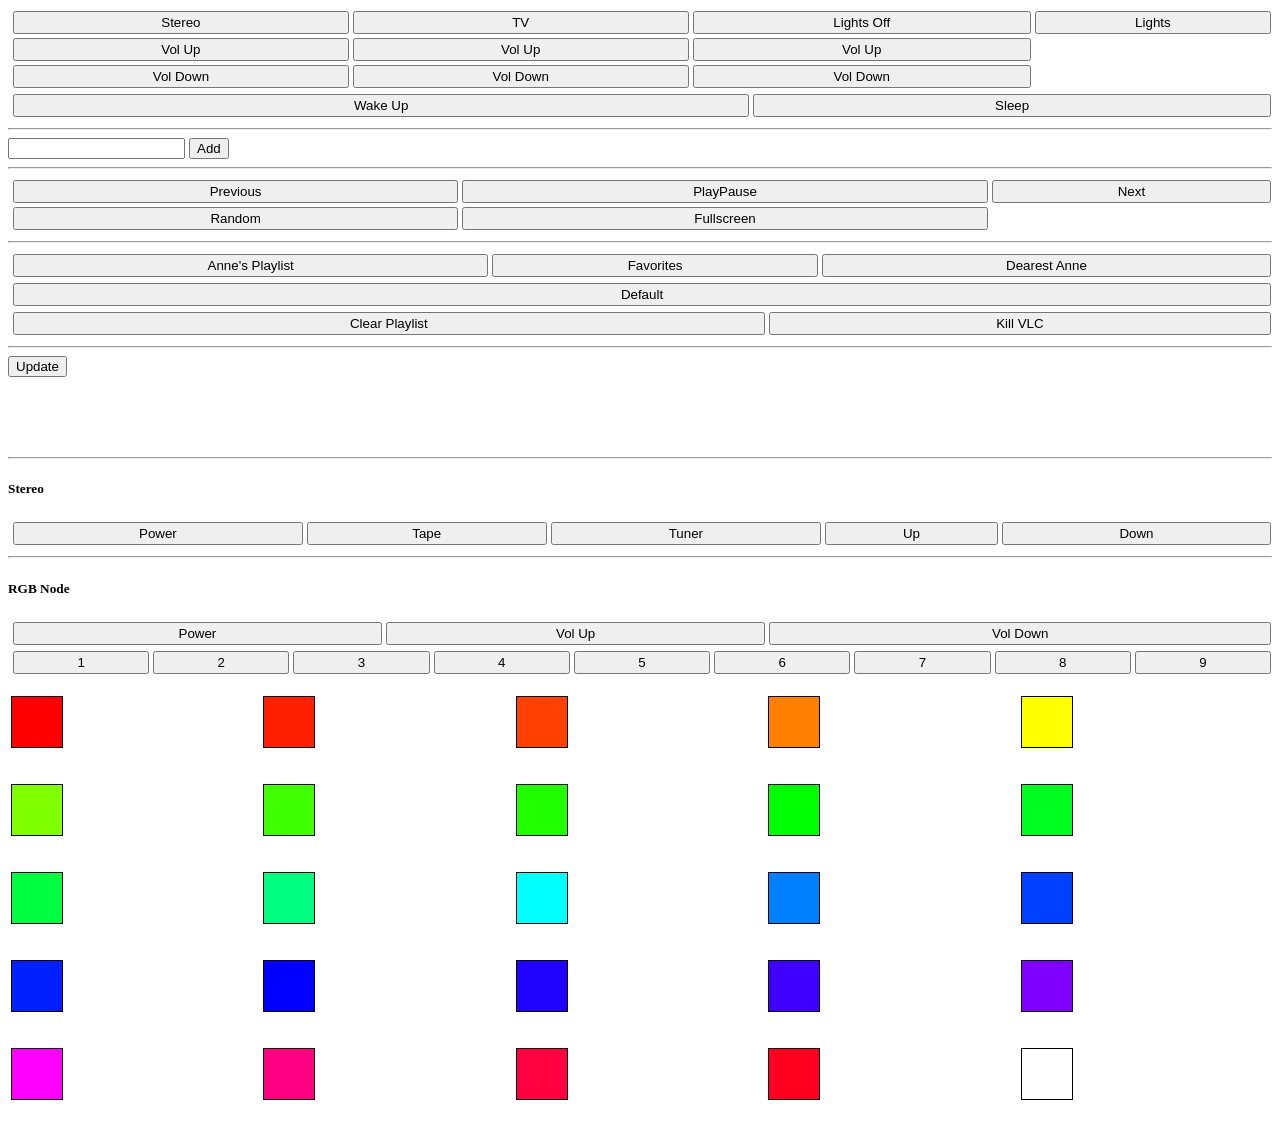
==== wwwdata/index.html @ d0945638 "Reorganized files, modified the config/init system, and added many features." ====
<!DOCTYPE html PUBLIC "-//W3C/DTD HTML 4.01//EN">
<html>
<head>
    <meta charset="utf-8" />
    <meta name="viewport" content="width=device-width, initial-scale=1, maximum-scale=1" />

    <link rel="stylesheet" type="text/css" href="style.css" />

    <script src="jquery.min.js" type="text/javascript"></script>
    <script src="common.js" type="text/javascript"></script>
</head>
<body>

<table>
    <tr>
	<td><button data-tag="stereo.power" class="button">Stereo</button></td>
	<td><button data-tag="tv.power" class="button">TV</button></td>
	<td><button data-tag="rgb.power 0" class="button">Lights Off</button></td>
	<td><button data-tag="rgb.power" class="button">Lights</button></td>
    </tr>
    <tr>
	<td><button data-tag="stereo.volup" class="button">Vol Up</button></td>
	<td><button data-tag="tv.volup" class="button">Vol Up</button></td>
	<td><button data-tag="rgb.key 258" class="button">Vol Up</button></td>
    </tr>
    <tr>
	<td><button data-tag="stereo.voldown" class="button">Vol Down</button></td>
	<td><button data-tag="tv.voldown" class="button">Vol Down</button></td>
	<td><button data-tag="rgb.key 278" class="button">Vol Down</button></td>
    </tr>
</table>

<table>
    <tr>
	<td><button data-tag="sys.wakeup" class="button">Wake Up</button></td>
	<td><button data-tag="sys.sleep" class="button">Sleep</button></td>
    </tr>
</table>

<hr>
<div class="row">
    <input id="playurl" data-tag="music.play" type="text" />
    <button class="sendtext" data-text="playurl">Add</button>
</div>
<hr>

<table>
    <tr>
	<td><button data-tag="music.previous" class="button">Previous</button></td>
	<td><button data-tag="music.toggle" class="button">PlayPause</button></td>
	<td><button data-tag="music.next" class="button">Next</button></td>
    </tr>
    <tr>
	<td><button data-tag="music.random" class="button">Random</button></td>
	<td><button data-tag="music.fullscreen" class="button">Fullscreen</button></td>
    </tr>
</table>

<hr>

<table>
    <tr>
	<td><button tag="music.load_playlist http://www.youtube.com/playlist?list=PL303Lldd6pIgDFgO9RWRXLnXiBcnAqJW4" class="button">Anne's Playlist</button></td>
	<td><button tag="music.load_playlist http://www.youtube.com/playlist?list=FL_VkJGWFV9ZEIv87E-0NM5w" class="button">Favorites</button></td>
	<td><button tag="music.load_playlist http://www.youtube.com/playlist?list=PLDY5kejDqaCcKT2lRKFBeY7cy6BrHKeN0" class="button">Dearest Anne</button></td>
    </tr>
</table>
<table>
    <tr>
	<td><button tag="music.load_playlist file:///C:/Users/trans/Downloads/Default.m3u" class="button">Default</button></td>
    </tr>
</table>
<table>
    <tr>
	<td><button tag="music.clear_playlist" class="button">Clear Playlist</button></td>
	<td><button tag="music.kill_instance" class="button">Kill VLC</button></td>
    </tr>
</table>

<hr>

<button id="getstatus">Update</button>
<div>
    <span id="status_song"></span><br/>
    <span id="status_volume"></span><br/>
    <span id="status_state"></span><br/>
    <span id="status_random"></span><br/>
</div>


<!-- <a id="previous" data-tag="music.previous" href="#" class="button">Previous</a>
<a id="playpause" data-tag="music.toggle" href="#" class="button">PlayPause</a>
<a id="next" data-tag="music.next" href="#" class="button">Next</a> -->

<hr>

<h5>Stereo</h5>
<table>
    <tr>
	<td><button data-tag="stereo.power" class="button">Power</button></td>
	<td><button data-tag="stereo.tape" class="button">Tape</button></td>
	<td><button data-tag="stereo.tuner" class="button">Tuner</button></td>
	<td><button data-tag="stereo.volup" class="button">Up</button></td>
	<td><button data-tag="stereo.voldown" class="button">Down</button></td>
    </tr>
</table>

<hr>


<h5>RGB Node<h5>
<div class="slider" data-tag="rgb.intensity" data-max="256"></div>
<table>
    <tr>
	<td><button data-tag="rgb.power" class="button">Power</button></td>
	<td><button data-tag="rgb.key 258" class="button">Vol Up</button></td>
	<td><button data-tag="rgb.key 278" class="button">Vol Down</button></td>
    </tr>
</table>

<table>
    <tr>
	<td><button data-tag="rgb.channel 1" class="button">1</button></td>
	<td><button data-tag="rgb.channel 2" class="button">2</button></td>
	<td><button data-tag="rgb.channel 3" class="button">3</button></td>
	<td><button data-tag="rgb.channel 4" class="button">4</button></td>
	<td><button data-tag="rgb.channel 5" class="button">5</button></td>
	<td><button data-tag="rgb.channel 6" class="button">6</button></td>
	<td><button data-tag="rgb.channel 7" class="button">7</button></td>
	<td><button data-tag="rgb.channel 8" class="button">8</button></td>
	<td><button data-tag="rgb.channel 9" class="button">9</button></td>
    </tr>
</table>

<table>
    <tr>
	<td><a class="button" href="#" data-tag="rgb.index 1"><div style="width:50px; height:50px; border: 1px solid #000; background: #ff0000;"></div></a></td>
	<td><a class="button" href="#" data-tag="rgb.index 2"><div style="width:50px; height:50px; border: 1px solid #000; background: #ff2000;"></div></a></td>
	<td><a class="button" href="#" data-tag="rgb.index 3"><div style="width:50px; height:50px; border: 1px solid #000; background: #ff4000;"></div></a></td>
	<td><a class="button" href="#" data-tag="rgb.index 4"><div style="width:50px; height:50px; border: 1px solid #000; background: #ff8000;"></div></a></td>
	<td><a class="button" href="#" data-tag="rgb.index 5"><div style="width:50px; height:50px; border: 1px solid #000; background: #ffff00;"></div></a></td>
    </tr>
    <tr>
	<td><a class="button" href="#" data-tag="rgb.index 6"><div style="width:50px; height:50px; border: 1px solid #000; background: #80ff00;"></div></a></td>
	<td><a class="button" href="#" data-tag="rgb.index 7"><div style="width:50px; height:50px; border: 1px solid #000; background: #40ff00;"></div></a></td>
	<td><a class="button" href="#" data-tag="rgb.index 8"><div style="width:50px; height:50px; border: 1px solid #000; background: #20ff00;"></div></a></td>
	<td><a class="button" href="#" data-tag="rgb.index 9"><div style="width:50px; height:50px; border: 1px solid #000; background: #00ff00;"></div></a></td>
	<td><a class="button" href="#" data-tag="rgb.index 10"><div style="width:50px; height:50px; border: 1px solid #000; background: #00ff20;"></div></a></td>
    </tr>
    <tr>
	<td><a class="button" href="#" data-tag="rgb.index 11"><div style="width:50px; height:50px; border: 1px solid #000; background: #00ff40;"></div></a></td>
	<td><a class="button" href="#" data-tag="rgb.index 12"><div style="width:50px; height:50px; border: 1px solid #000; background: #00ff80;"></div></a></td>
	<td><a class="button" href="#" data-tag="rgb.index 13"><div style="width:50px; height:50px; border: 1px solid #000; background: #00ffff;"></div></a></td>
	<td><a class="button" href="#" data-tag="rgb.index 14"><div style="width:50px; height:50px; border: 1px solid #000; background: #0080ff;"></div></a></td>
	<td><a class="button" href="#" data-tag="rgb.index 15"><div style="width:50px; height:50px; border: 1px solid #000; background: #0040ff;"></div></a></td>
    </tr>
    <tr>
	<td><a class="button" href="#" data-tag="rgb.index 16"><div style="width:50px; height:50px; border: 1px solid #000; background: #0020ff;"></div></a></td>
	<td><a class="button" href="#" data-tag="rgb.index 17"><div style="width:50px; height:50px; border: 1px solid #000; background: #0000ff;"></div></a></td>
	<td><a class="button" href="#" data-tag="rgb.index 18"><div style="width:50px; height:50px; border: 1px solid #000; background: #2000ff;"></div></a></td>
	<td><a class="button" href="#" data-tag="rgb.index 19"><div style="width:50px; height:50px; border: 1px solid #000; background: #4000ff;"></div></a></td>
	<td><a class="button" href="#" data-tag="rgb.index 20"><div style="width:50px; height:50px; border: 1px solid #000; background: #8000ff;"></div></a></td>
    </tr>
    <tr>
	<td><a class="button" href="#" data-tag="rgb.index 21"><div style="width:50px; height:50px; border: 1px solid #000; background: #ff00ff;"></div></a></td>
	<td><a class="button" href="#" data-tag="rgb.index 22"><div style="width:50px; height:50px; border: 1px solid #000; background: #ff0080;"></div></a></td>
	<td><a class="button" href="#" data-tag="rgb.index 23"><div style="width:50px; height:50px; border: 1px solid #000; background: #ff0040;"></div></a></td>
	<td><a class="button" href="#" data-tag="rgb.index 24"><div style="width:50px; height:50px; border: 1px solid #000; background: #ff0020;"></div></a></td>
	<td><a class="button" href="#" data-tag="rgb.index 25"><div style="width:50px; height:50px; border: 1px solid #000; background: #ffffff;"></div></a></td>
    </tr>
</table>

</body>
</html>
---- wwwdata/style.css ----
table {
    width: 100%;
}

td {
    /* width: 100%; */
    text-align: center;
}

.button {
    width: 100%;
    margin-left: 2px;
    margin-right: 2px;
    padding: 2px;
}
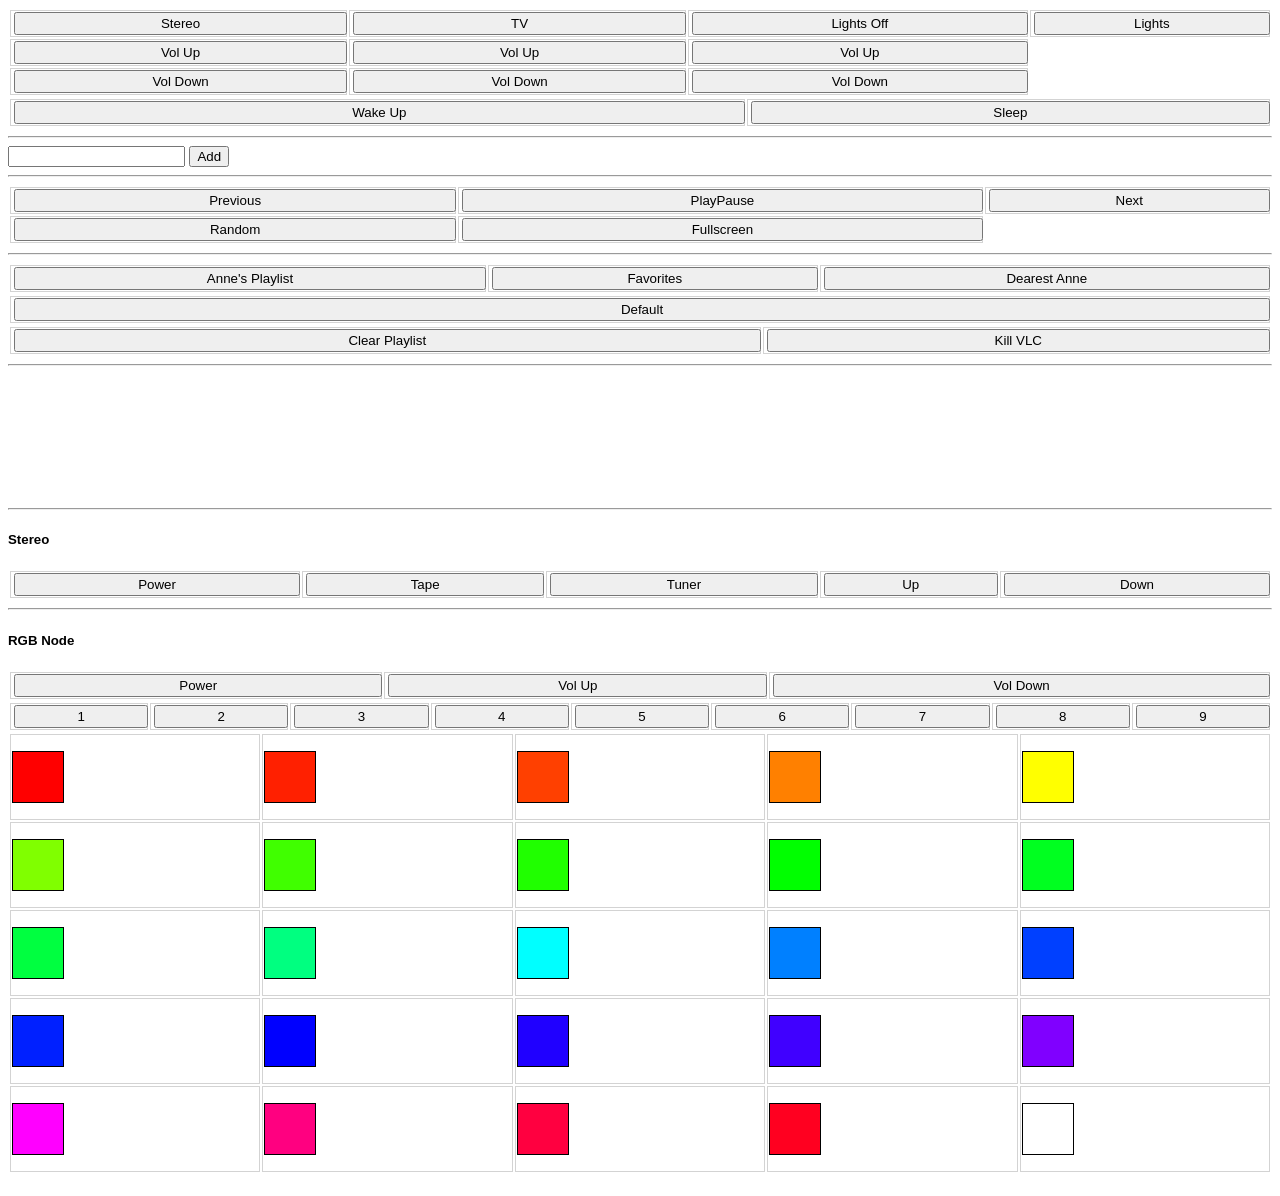
==== commit 612bebae: "Added medialib, and greatly improved httpserver and pyhtml" ====
--- a/wwwdata/index.html
+++ b/wwwdata/index.html
@@ -79,12 +79,14 @@
 
 <hr>
 
-<button id="getstatus">Update</button>
-<div>
-    <span id="status_song"></span><br/>
-    <span id="status_volume"></span><br/>
-    <span id="status_state"></span><br/>
-    <span id="status_random"></span><br/>
+<div class="update" data-path="/music/status" data-time="5000">
+    <span class="song"></span><br/>
+    <span class="volume"></span><br/>
+    <span class="state"></span><br/>
+    <span class="position"></span><br/>
+    <span class="loop"></span><br/>
+    <span class="random"></span><br/>
+    <span class="fullscreen"></span><br/>
 </div>
 
 
--- a/wwwdata/style.css
+++ b/wwwdata/style.css
@@ -1,17 +1,37 @@
+
+html {
+  font-family: sans-serif;
+  -webkit-text-size-adjust: 100%;
+  -moz-text-size-adjust: 100%;
+  -ms-text-size-adjust: 100%;
+}
+
+body {
+}
 
 table {
-    width: 100%;
+  width: 100%;
 }
 
 td {
-    /* width: 100%; */
-    text-align: center;
+  /* width: 100%; */
+  text-align: center;
 }
 
 .button {
-    width: 100%;
-    margin-left: 2px;
-    margin-right: 2px;
-    padding: 2px;
+  width: 100%;
+  margin-left: 2px;
+  margin-right: 2px;
+  padding: 2px;
 }
 
+.medialist table {
+	border-collapse: collapse;
+}
+.medialist th,td {
+  text-align: left;
+}
+.medialist table,th,td {
+  border: 1px solid lightgrey;
+}
+
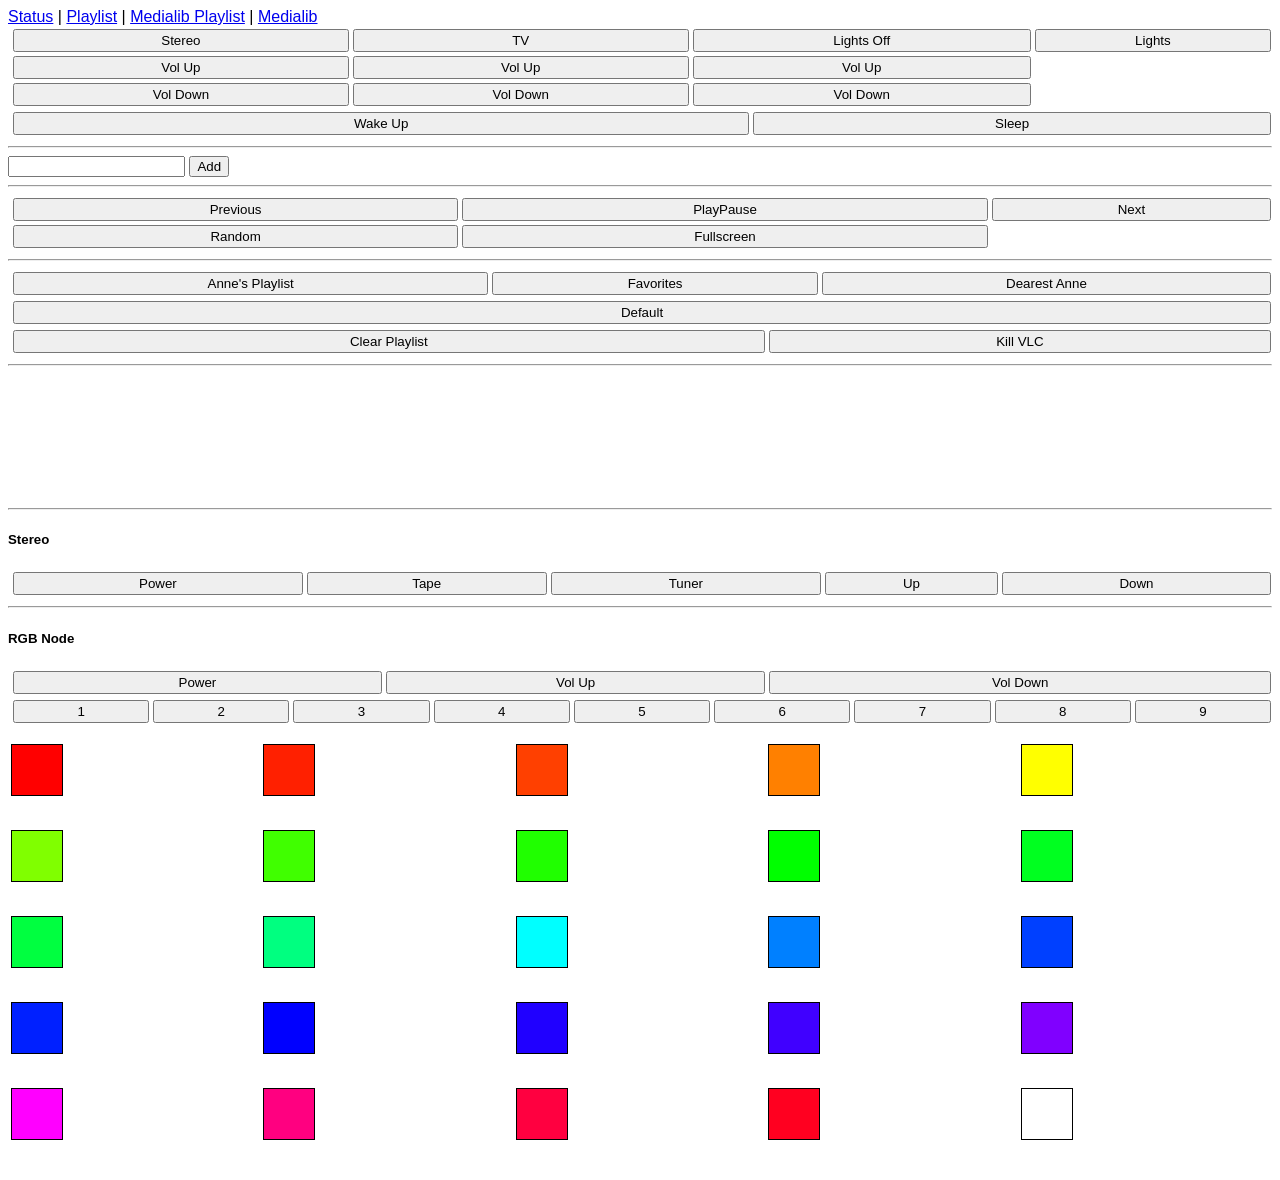
==== commit 0597b659: "Improvements to the web interface/medialib modules" ====
--- a/wwwdata/index.html
+++ b/wwwdata/index.html
@@ -10,6 +10,8 @@
     <script src="common.js" type="text/javascript"></script>
 </head>
 <body>
+
+<a href="index.html">Status</a> | <a href="playlist.html">Playlist</a> | <a href="medialib/playlist.html">Medialib Playlist</a> | <a href="medialib/add.html">Medialib</a>
 
 <table>
     <tr>
--- a/wwwdata/style.css
+++ b/wwwdata/style.css
@@ -28,10 +28,17 @@
 .medialist table {
 	border-collapse: collapse;
 }
-.medialist th,td {
+.medialist th,
+.medialist td {
   text-align: left;
 }
-.medialist table,th,td {
+.medialist table,
+.medialist th,
+.medialist td {
   border: 1px solid lightgrey;
 }
 
+.medialist a {
+    color: black;
+}
+
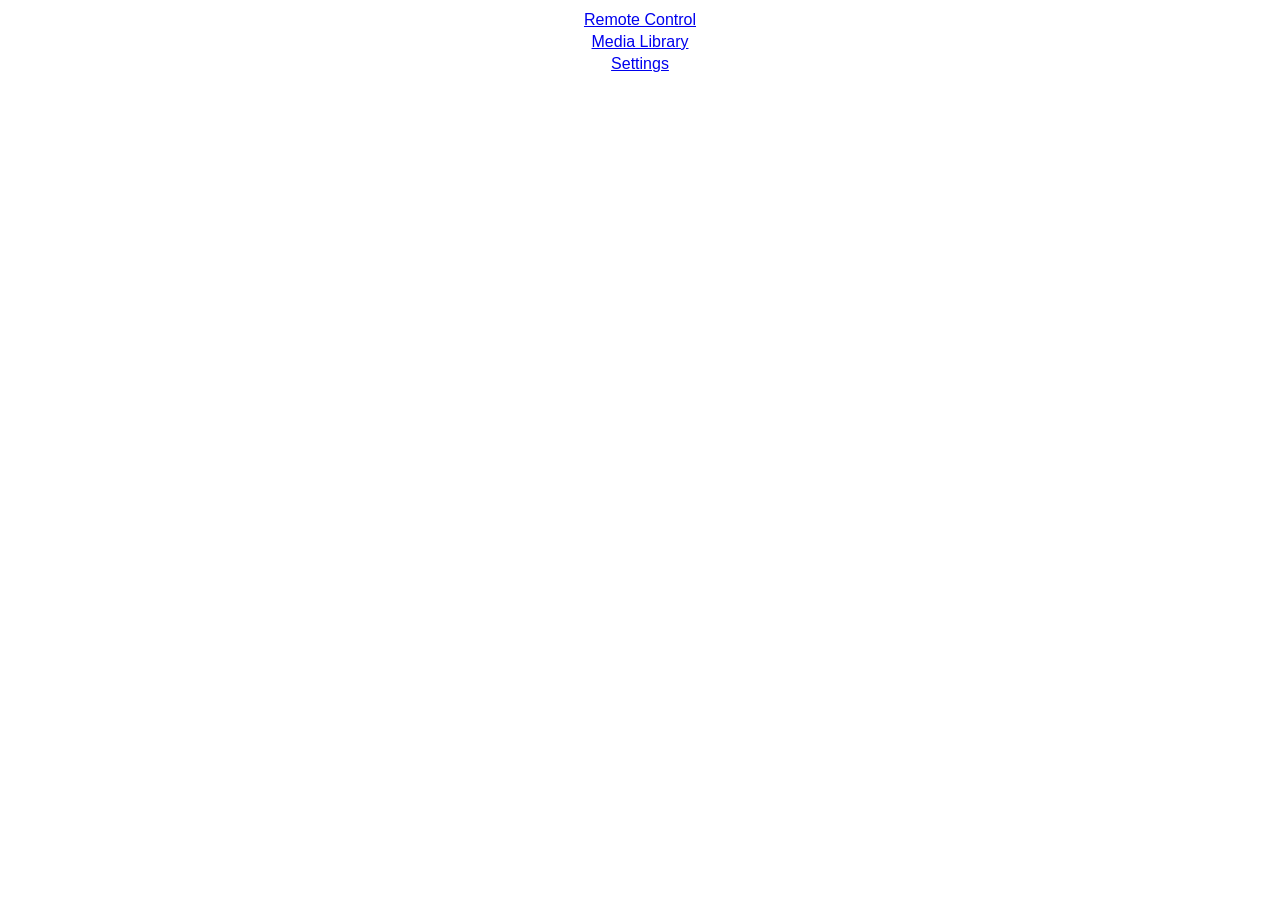
==== commit 73488d50: "Bugfixes and improvemnts, including changing music device to player" ====
--- a/wwwdata/index.html
+++ b/wwwdata/index.html
@@ -5,172 +5,18 @@
     <meta name="viewport" content="width=device-width, initial-scale=1, maximum-scale=1" />
 
     <link rel="stylesheet" type="text/css" href="style.css" />
-
-    <script src="jquery.min.js" type="text/javascript"></script>
-    <script src="common.js" type="text/javascript"></script>
 </head>
 <body>
 
-<a href="index.html">Status</a> | <a href="playlist.html">Playlist</a> | <a href="medialib/playlist.html">Medialib Playlist</a> | <a href="medialib/add.html">Medialib</a>
-
 <table>
     <tr>
-	<td><button data-tag="stereo.power" class="button">Stereo</button></td>
-	<td><button data-tag="tv.power" class="button">TV</button></td>
-	<td><button data-tag="rgb.power 0" class="button">Lights Off</button></td>
-	<td><button data-tag="rgb.power" class="button">Lights</button></td>
+	<td><a href="remote/">Remote Control</a></td>
     </tr>
     <tr>
-	<td><button data-tag="stereo.volup" class="button">Vol Up</button></td>
-	<td><button data-tag="tv.volup" class="button">Vol Up</button></td>
-	<td><button data-tag="rgb.key 258" class="button">Vol Up</button></td>
+	<td><a href="medialib/add.html">Media Library</a></td>
     </tr>
     <tr>
-	<td><button data-tag="stereo.voldown" class="button">Vol Down</button></td>
-	<td><button data-tag="tv.voldown" class="button">Vol Down</button></td>
-	<td><button data-tag="rgb.key 278" class="button">Vol Down</button></td>
-    </tr>
-</table>
-
-<table>
-    <tr>
-	<td><button data-tag="sys.wakeup" class="button">Wake Up</button></td>
-	<td><button data-tag="sys.sleep" class="button">Sleep</button></td>
-    </tr>
-</table>
-
-<hr>
-<div class="row">
-    <input id="playurl" data-tag="music.play" type="text" />
-    <button class="sendtext" data-text="playurl">Add</button>
-</div>
-<hr>
-
-<table>
-    <tr>
-	<td><button data-tag="music.previous" class="button">Previous</button></td>
-	<td><button data-tag="music.toggle" class="button">PlayPause</button></td>
-	<td><button data-tag="music.next" class="button">Next</button></td>
-    </tr>
-    <tr>
-	<td><button data-tag="music.random" class="button">Random</button></td>
-	<td><button data-tag="music.fullscreen" class="button">Fullscreen</button></td>
-    </tr>
-</table>
-
-<hr>
-
-<table>
-    <tr>
-	<td><button tag="music.load_playlist http://www.youtube.com/playlist?list=PL303Lldd6pIgDFgO9RWRXLnXiBcnAqJW4" class="button">Anne's Playlist</button></td>
-	<td><button tag="music.load_playlist http://www.youtube.com/playlist?list=FL_VkJGWFV9ZEIv87E-0NM5w" class="button">Favorites</button></td>
-	<td><button tag="music.load_playlist http://www.youtube.com/playlist?list=PLDY5kejDqaCcKT2lRKFBeY7cy6BrHKeN0" class="button">Dearest Anne</button></td>
-    </tr>
-</table>
-<table>
-    <tr>
-	<td><button tag="music.load_playlist file:///C:/Users/trans/Downloads/Default.m3u" class="button">Default</button></td>
-    </tr>
-</table>
-<table>
-    <tr>
-	<td><button tag="music.clear_playlist" class="button">Clear Playlist</button></td>
-	<td><button tag="music.kill_instance" class="button">Kill VLC</button></td>
-    </tr>
-</table>
-
-<hr>
-
-<div class="update" data-path="/music/status" data-time="5000">
-    <span class="song"></span><br/>
-    <span class="volume"></span><br/>
-    <span class="state"></span><br/>
-    <span class="position"></span><br/>
-    <span class="loop"></span><br/>
-    <span class="random"></span><br/>
-    <span class="fullscreen"></span><br/>
-</div>
-
-
-<!-- <a id="previous" data-tag="music.previous" href="#" class="button">Previous</a>
-<a id="playpause" data-tag="music.toggle" href="#" class="button">PlayPause</a>
-<a id="next" data-tag="music.next" href="#" class="button">Next</a> -->
-
-<hr>
-
-<h5>Stereo</h5>
-<table>
-    <tr>
-	<td><button data-tag="stereo.power" class="button">Power</button></td>
-	<td><button data-tag="stereo.tape" class="button">Tape</button></td>
-	<td><button data-tag="stereo.tuner" class="button">Tuner</button></td>
-	<td><button data-tag="stereo.volup" class="button">Up</button></td>
-	<td><button data-tag="stereo.voldown" class="button">Down</button></td>
-    </tr>
-</table>
-
-<hr>
-
-
-<h5>RGB Node<h5>
-<div class="slider" data-tag="rgb.intensity" data-max="256"></div>
-<table>
-    <tr>
-	<td><button data-tag="rgb.power" class="button">Power</button></td>
-	<td><button data-tag="rgb.key 258" class="button">Vol Up</button></td>
-	<td><button data-tag="rgb.key 278" class="button">Vol Down</button></td>
-    </tr>
-</table>
-
-<table>
-    <tr>
-	<td><button data-tag="rgb.channel 1" class="button">1</button></td>
-	<td><button data-tag="rgb.channel 2" class="button">2</button></td>
-	<td><button data-tag="rgb.channel 3" class="button">3</button></td>
-	<td><button data-tag="rgb.channel 4" class="button">4</button></td>
-	<td><button data-tag="rgb.channel 5" class="button">5</button></td>
-	<td><button data-tag="rgb.channel 6" class="button">6</button></td>
-	<td><button data-tag="rgb.channel 7" class="button">7</button></td>
-	<td><button data-tag="rgb.channel 8" class="button">8</button></td>
-	<td><button data-tag="rgb.channel 9" class="button">9</button></td>
-    </tr>
-</table>
-
-<table>
-    <tr>
-	<td><a class="button" href="#" data-tag="rgb.index 1"><div style="width:50px; height:50px; border: 1px solid #000; background: #ff0000;"></div></a></td>
-	<td><a class="button" href="#" data-tag="rgb.index 2"><div style="width:50px; height:50px; border: 1px solid #000; background: #ff2000;"></div></a></td>
-	<td><a class="button" href="#" data-tag="rgb.index 3"><div style="width:50px; height:50px; border: 1px solid #000; background: #ff4000;"></div></a></td>
-	<td><a class="button" href="#" data-tag="rgb.index 4"><div style="width:50px; height:50px; border: 1px solid #000; background: #ff8000;"></div></a></td>
-	<td><a class="button" href="#" data-tag="rgb.index 5"><div style="width:50px; height:50px; border: 1px solid #000; background: #ffff00;"></div></a></td>
-    </tr>
-    <tr>
-	<td><a class="button" href="#" data-tag="rgb.index 6"><div style="width:50px; height:50px; border: 1px solid #000; background: #80ff00;"></div></a></td>
-	<td><a class="button" href="#" data-tag="rgb.index 7"><div style="width:50px; height:50px; border: 1px solid #000; background: #40ff00;"></div></a></td>
-	<td><a class="button" href="#" data-tag="rgb.index 8"><div style="width:50px; height:50px; border: 1px solid #000; background: #20ff00;"></div></a></td>
-	<td><a class="button" href="#" data-tag="rgb.index 9"><div style="width:50px; height:50px; border: 1px solid #000; background: #00ff00;"></div></a></td>
-	<td><a class="button" href="#" data-tag="rgb.index 10"><div style="width:50px; height:50px; border: 1px solid #000; background: #00ff20;"></div></a></td>
-    </tr>
-    <tr>
-	<td><a class="button" href="#" data-tag="rgb.index 11"><div style="width:50px; height:50px; border: 1px solid #000; background: #00ff40;"></div></a></td>
-	<td><a class="button" href="#" data-tag="rgb.index 12"><div style="width:50px; height:50px; border: 1px solid #000; background: #00ff80;"></div></a></td>
-	<td><a class="button" href="#" data-tag="rgb.index 13"><div style="width:50px; height:50px; border: 1px solid #000; background: #00ffff;"></div></a></td>
-	<td><a class="button" href="#" data-tag="rgb.index 14"><div style="width:50px; height:50px; border: 1px solid #000; background: #0080ff;"></div></a></td>
-	<td><a class="button" href="#" data-tag="rgb.index 15"><div style="width:50px; height:50px; border: 1px solid #000; background: #0040ff;"></div></a></td>
-    </tr>
-    <tr>
-	<td><a class="button" href="#" data-tag="rgb.index 16"><div style="width:50px; height:50px; border: 1px solid #000; background: #0020ff;"></div></a></td>
-	<td><a class="button" href="#" data-tag="rgb.index 17"><div style="width:50px; height:50px; border: 1px solid #000; background: #0000ff;"></div></a></td>
-	<td><a class="button" href="#" data-tag="rgb.index 18"><div style="width:50px; height:50px; border: 1px solid #000; background: #2000ff;"></div></a></td>
-	<td><a class="button" href="#" data-tag="rgb.index 19"><div style="width:50px; height:50px; border: 1px solid #000; background: #4000ff;"></div></a></td>
-	<td><a class="button" href="#" data-tag="rgb.index 20"><div style="width:50px; height:50px; border: 1px solid #000; background: #8000ff;"></div></a></td>
-    </tr>
-    <tr>
-	<td><a class="button" href="#" data-tag="rgb.index 21"><div style="width:50px; height:50px; border: 1px solid #000; background: #ff00ff;"></div></a></td>
-	<td><a class="button" href="#" data-tag="rgb.index 22"><div style="width:50px; height:50px; border: 1px solid #000; background: #ff0080;"></div></a></td>
-	<td><a class="button" href="#" data-tag="rgb.index 23"><div style="width:50px; height:50px; border: 1px solid #000; background: #ff0040;"></div></a></td>
-	<td><a class="button" href="#" data-tag="rgb.index 24"><div style="width:50px; height:50px; border: 1px solid #000; background: #ff0020;"></div></a></td>
-	<td><a class="button" href="#" data-tag="rgb.index 25"><div style="width:50px; height:50px; border: 1px solid #000; background: #ffffff;"></div></a></td>
+	<td><a href="settings.html">Settings</a></td>
     </tr>
 </table>
 
--- a/wwwdata/style.css
+++ b/wwwdata/style.css
@@ -1,44 +1,66 @@
 
 html {
-  font-family: sans-serif;
-  -webkit-text-size-adjust: 100%;
-  -moz-text-size-adjust: 100%;
-  -ms-text-size-adjust: 100%;
+    font-family: sans-serif;
+    -webkit-text-size-adjust: 100%;
+    -moz-text-size-adjust: 100%;
+    -ms-text-size-adjust: 100%;
 }
 
 body {
 }
 
 table {
-  width: 100%;
+    width: 100%;
 }
 
 td {
-  /* width: 100%; */
-  text-align: center;
+    /* width: 100%; */
+    text-align: center;
 }
 
 .button {
-  width: 100%;
-  margin-left: 2px;
-  margin-right: 2px;
-  padding: 2px;
+    width: 100%;
+    margin-left: 2px;
+    margin-right: 2px;
+    padding: 2px;
+    font-size: 1.25em;
 }
 
+
+/* Medialib Style */
 .medialist table {
-	border-collapse: collapse;
+    border-collapse: collapse;
 }
 .medialist th,
 .medialist td {
-  text-align: left;
+    text-align: left;
 }
 .medialist table,
 .medialist th,
 .medialist td {
-  border: 1px solid lightgrey;
+    border: 1px solid lightgrey;
 }
 
 .medialist a {
     color: black;
 }
 
+
+/* Settings Menu Style */
+.settings table {
+    border-collapse: collapse;
+    table-layout: auto;
+}
+.settings th,
+.settings td {
+    text-align: left;
+}
+.settings table,
+.settings th,
+.settings td {
+    border: 1px solid lightgrey;
+}
+
+.settings a {
+    color: black;
+}
